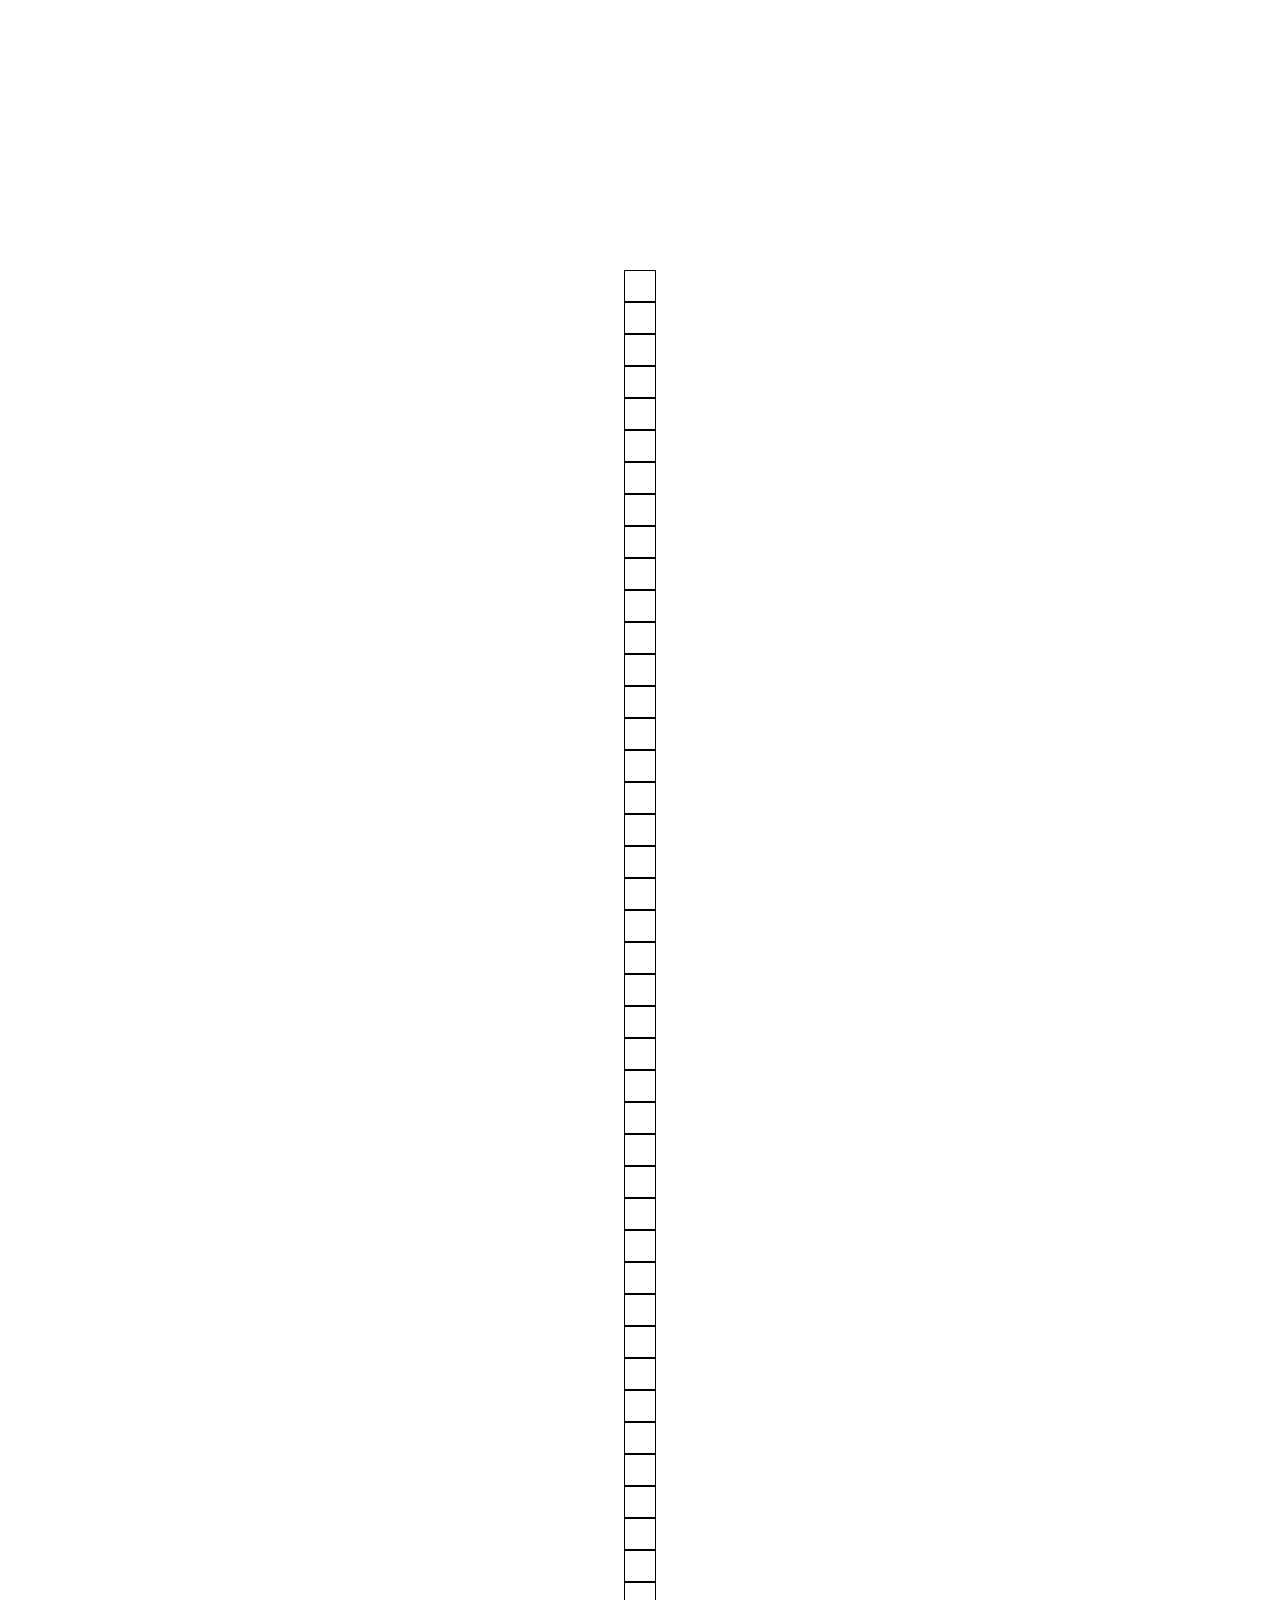
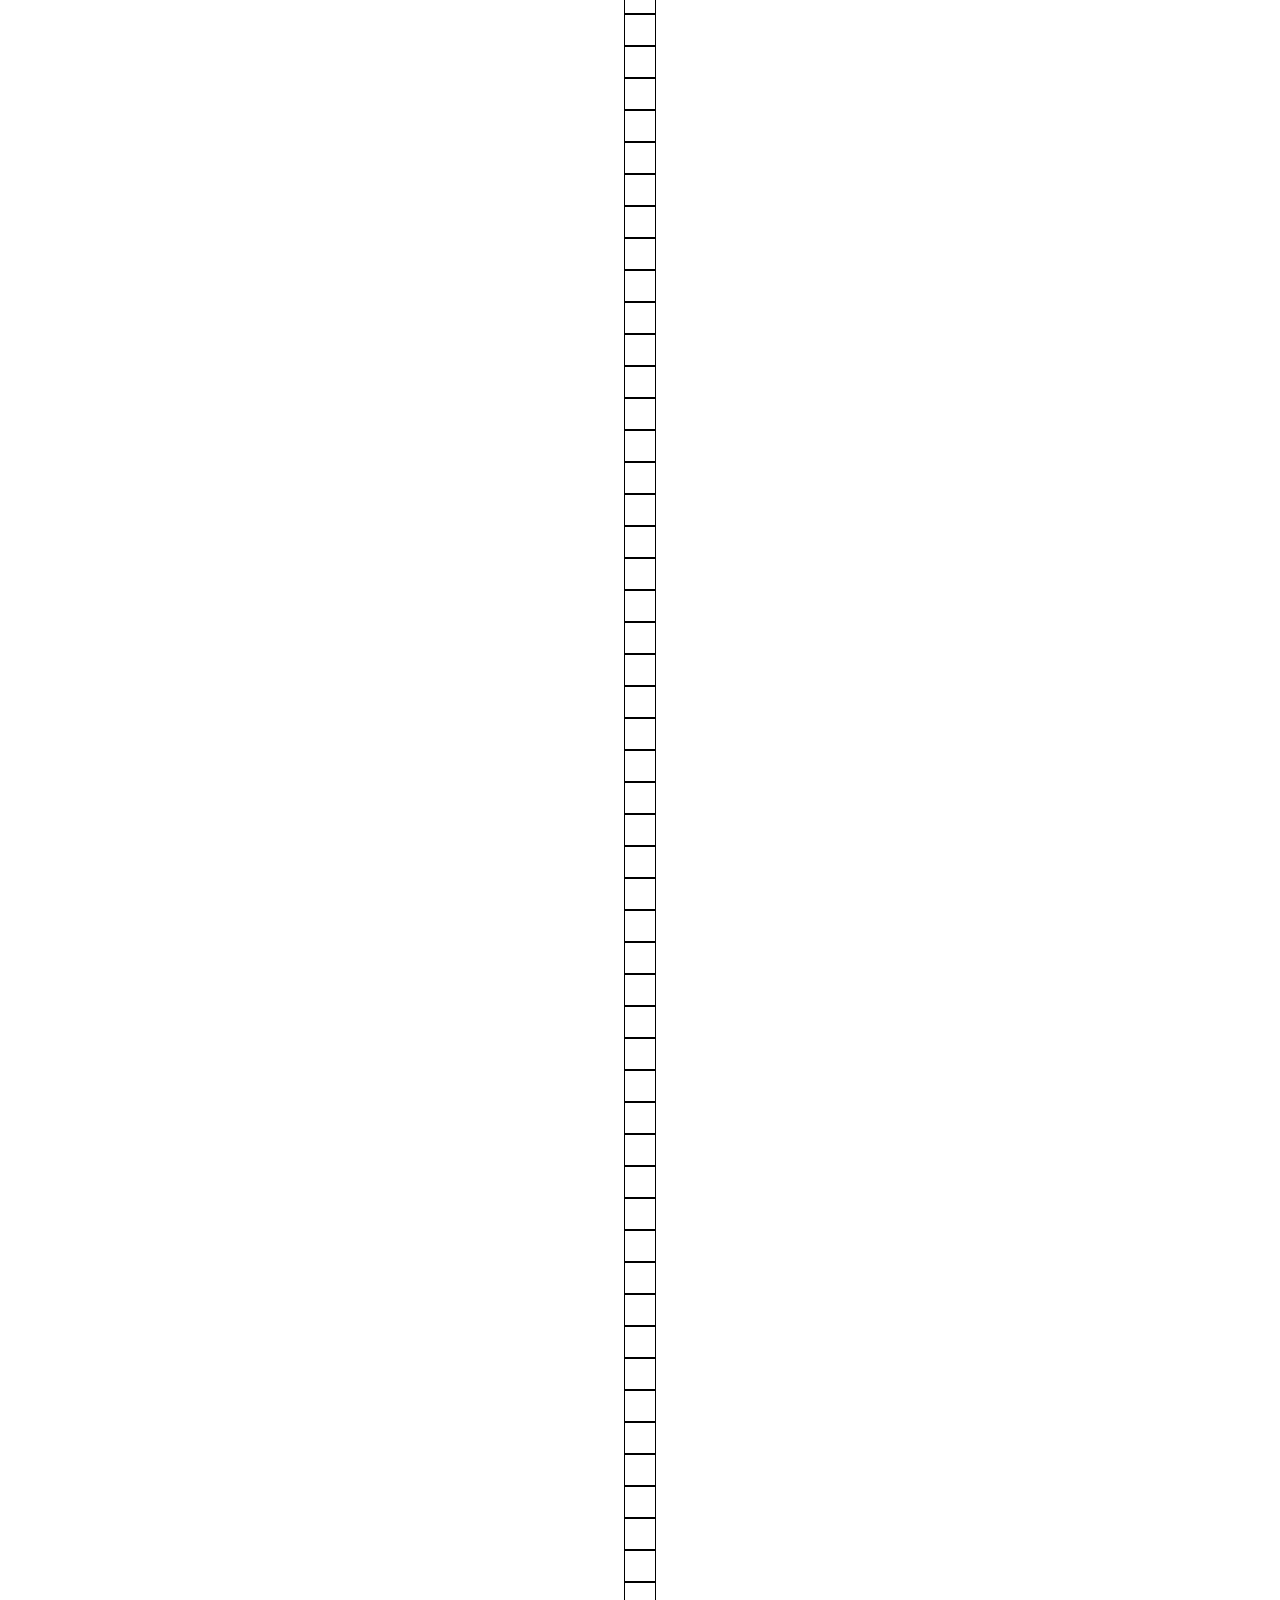
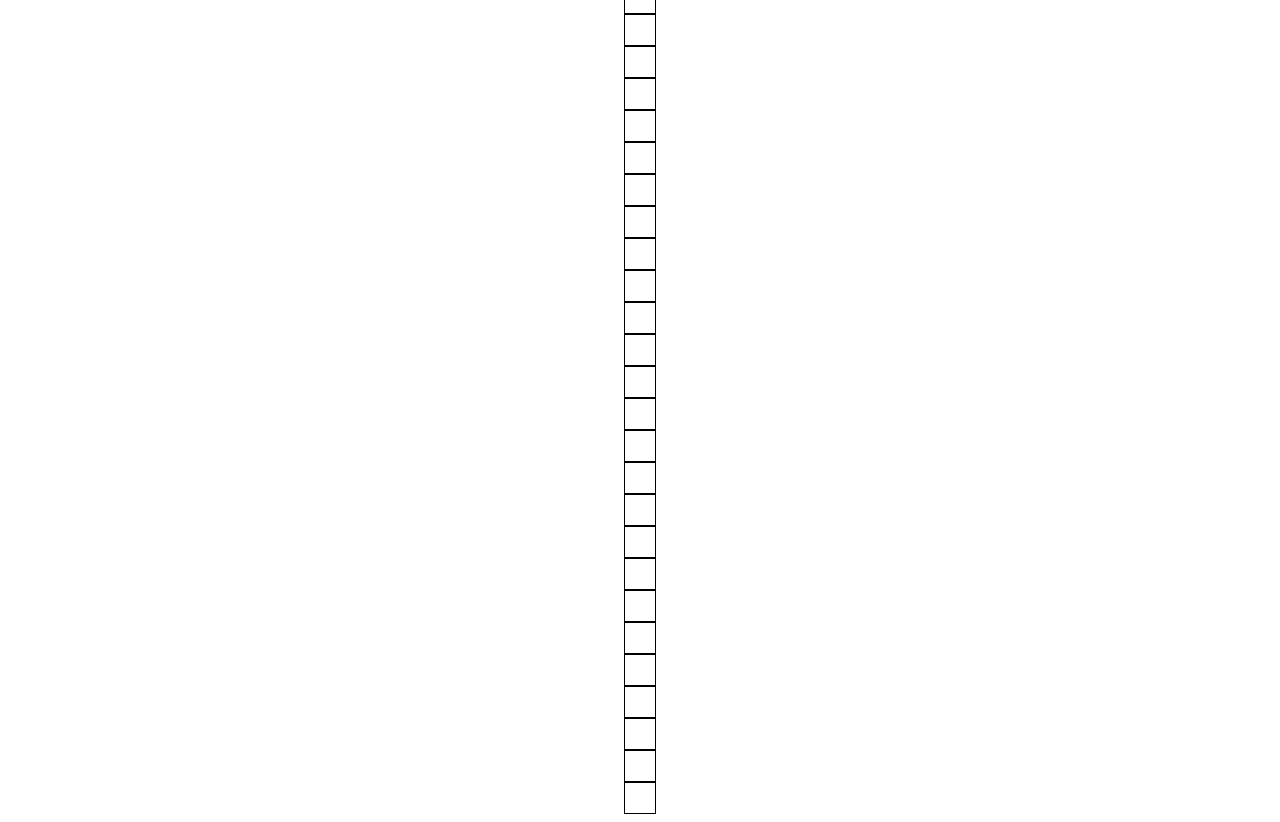
==== Ej1/index.html @ b882a7ea "Intenté modularizar el ejercicio 1 con el video de resuelto, pero terminé haciendo otro ejercicio si" ====
<!doctype html>
<html lang="en">
  <head>
    <meta charset="utf-8">
    <meta name="viewport" content="width=device-width, initial-scale=1">
    <title>Bootstrap demo</title>
    <link rel="stylesheet" href="style.css">
    <link href="https://cdn.jsdelivr.net/npm/bootstrap@5.3.2/dist/css/bootstrap.min.css" rel="stylesheet" integrity="sha384-T3c6CoIi6uLrA9TneNEoa7RxnatzjcDSCmG1MXxSR1GAsXEV/Dwwykc2MPK8M2HN" crossorigin="anonymous">
  </head>
  <body>
    
    <div class="tablero">
        <!-- <div class="row">
            <div class="col casilla"></div>
            <div class="col casilla"></div>
            <div class="col casilla"></div>
        </div>
        <div class="row">
            <div class="col casilla"></div>
            <div class="col casilla"></div>
            <div class="col casilla"></div>
        </div>
        <div class="row">
            <div class="col casilla"></div>
            <div class="col casilla"></div>
            <div class="col casilla"></div>
        </div> -->
    </div>





    <script src="script.js"></script>
    <script src="https://cdn.jsdelivr.net/npm/bootstrap@5.3.2/dist/js/bootstrap.bundle.min.js" integrity="sha384-C6RzsynM9kWDrMNeT87bh95OGNyZPhcTNXj1NW7RuBCsyN/o0jlpcV8Qyq46cDfL" crossorigin="anonymous"></script>
  </body>
</html>
---- Ej1/style.css ----
.casilla{
    width: 30px;
    height: 30px;
    border: 1px solid black;
}

.tablero{
    display: grid;
    place-content: center;
    margin-top: 30vh;
}
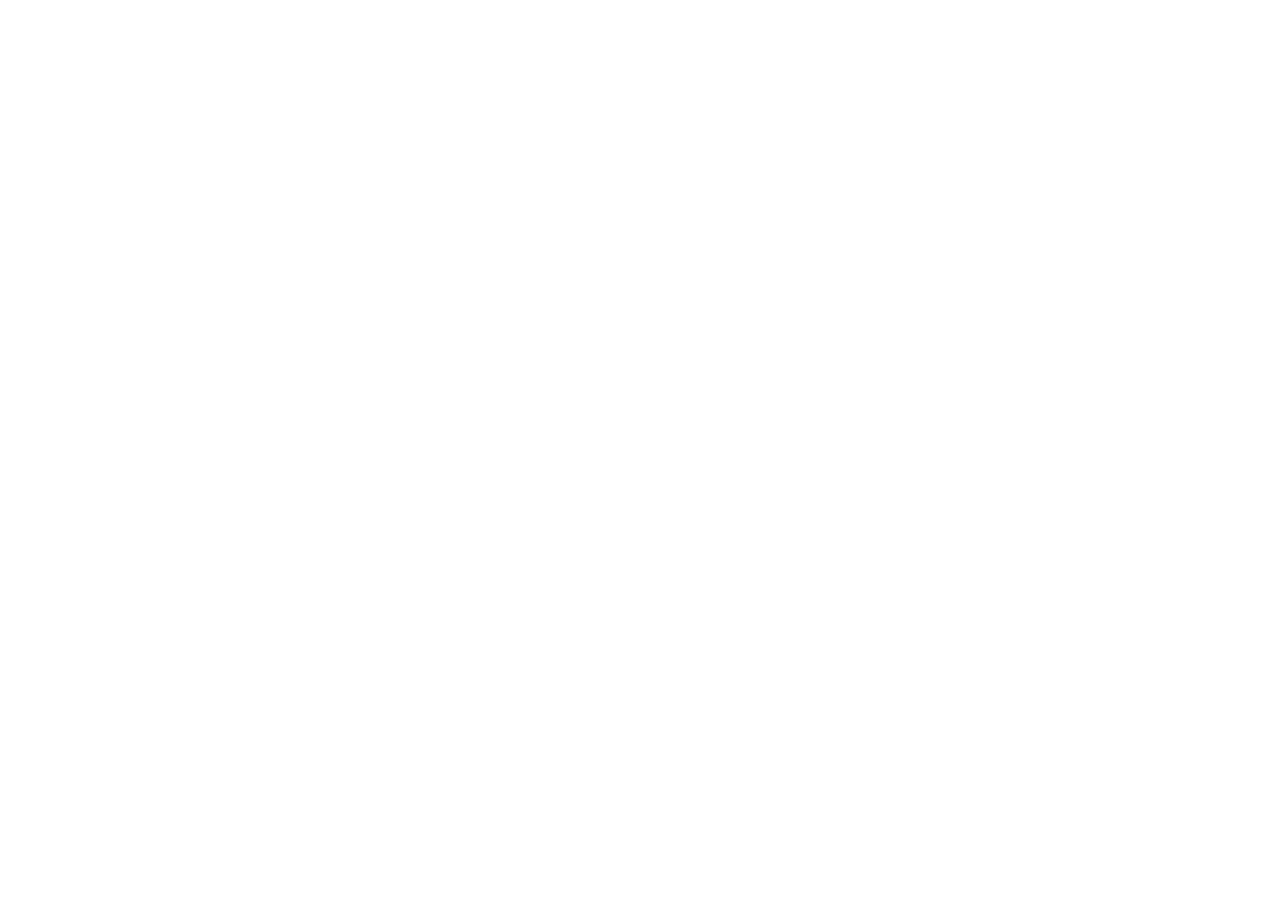
==== commit d9a1e91f: "volvi al resuelto pasado creo yo" ====
--- a/Ej1/index.html
+++ b/Ej1/index.html
@@ -1,4 +1,4 @@
-<!doctype html>
+<!-- <!doctype html>
 <html lang="en">
   <head>
     <meta charset="utf-8">
@@ -10,7 +10,7 @@
   <body>
     
     <div class="tablero">
-        <!-- <div class="row">
+        <div class="row">
             <div class="col casilla"></div>
             <div class="col casilla"></div>
             <div class="col casilla"></div>
@@ -24,14 +24,9 @@
             <div class="col casilla"></div>
             <div class="col casilla"></div>
             <div class="col casilla"></div>
-        </div> -->
+        </div>
     </div>
-
-
-
-
-
     <script src="script.js"></script>
     <script src="https://cdn.jsdelivr.net/npm/bootstrap@5.3.2/dist/js/bootstrap.bundle.min.js" integrity="sha384-C6RzsynM9kWDrMNeT87bh95OGNyZPhcTNXj1NW7RuBCsyN/o0jlpcV8Qyq46cDfL" crossorigin="anonymous"></script>
   </body>
-</html>+</html> -->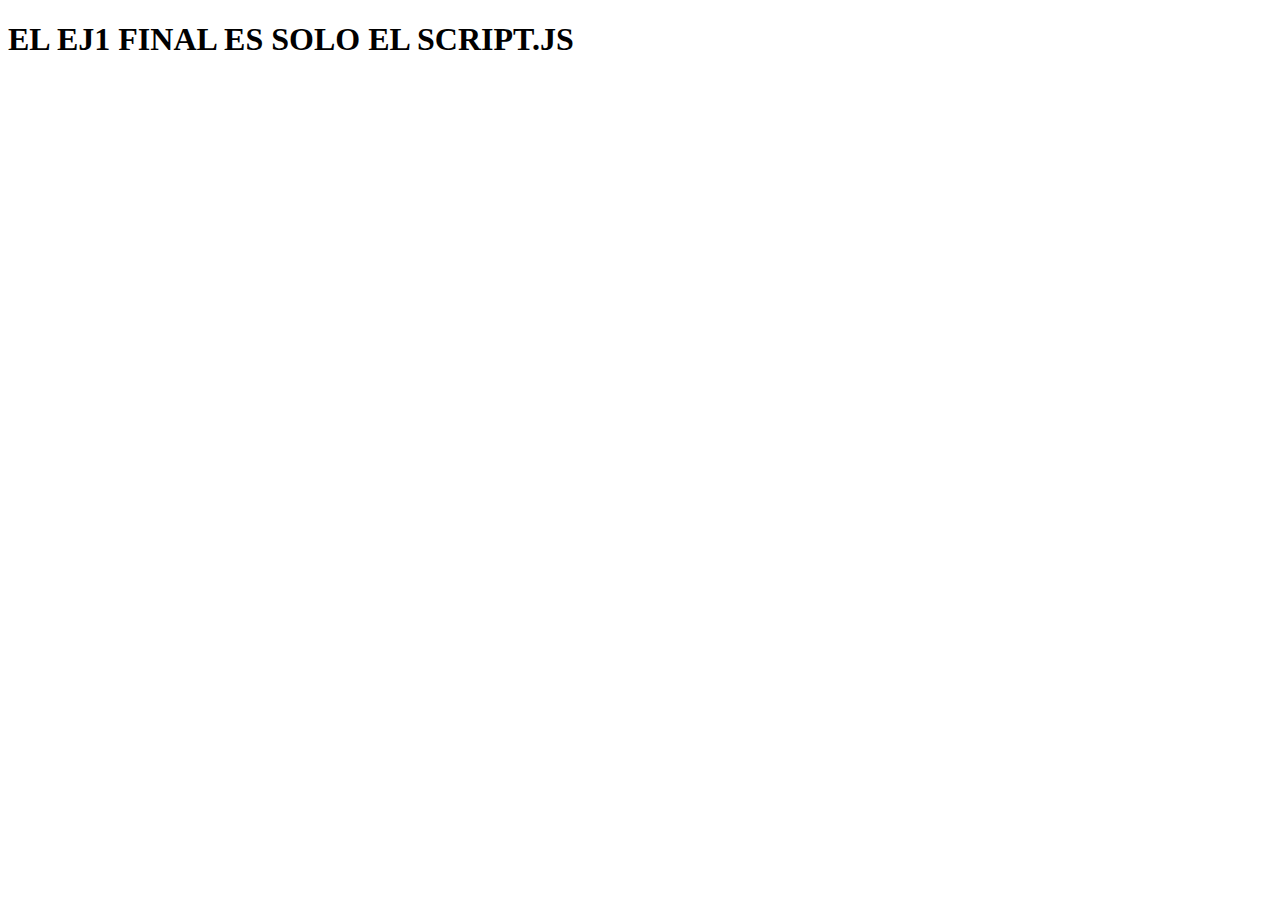
==== commit c881de89: "agregue un h1 informativo" ====
--- a/Ej1/index.html
+++ b/Ej1/index.html
@@ -1,4 +1,4 @@
-<!-- <!doctype html>
+<!doctype html>
 <html lang="en">
   <head>
     <meta charset="utf-8">
@@ -9,7 +9,9 @@
   </head>
   <body>
     
-    <div class="tablero">
+    <h1>EL EJ1 FINAL ES SOLO EL SCRIPT.JS</h1>
+
+    <!-- <div class="tablero">
         <div class="row">
             <div class="col casilla"></div>
             <div class="col casilla"></div>
@@ -25,8 +27,8 @@
             <div class="col casilla"></div>
             <div class="col casilla"></div>
         </div>
-    </div>
+    </div> -->
     <script src="script.js"></script>
     <script src="https://cdn.jsdelivr.net/npm/bootstrap@5.3.2/dist/js/bootstrap.bundle.min.js" integrity="sha384-C6RzsynM9kWDrMNeT87bh95OGNyZPhcTNXj1NW7RuBCsyN/o0jlpcV8Qyq46cDfL" crossorigin="anonymous"></script>
   </body>
-</html> -->+</html>